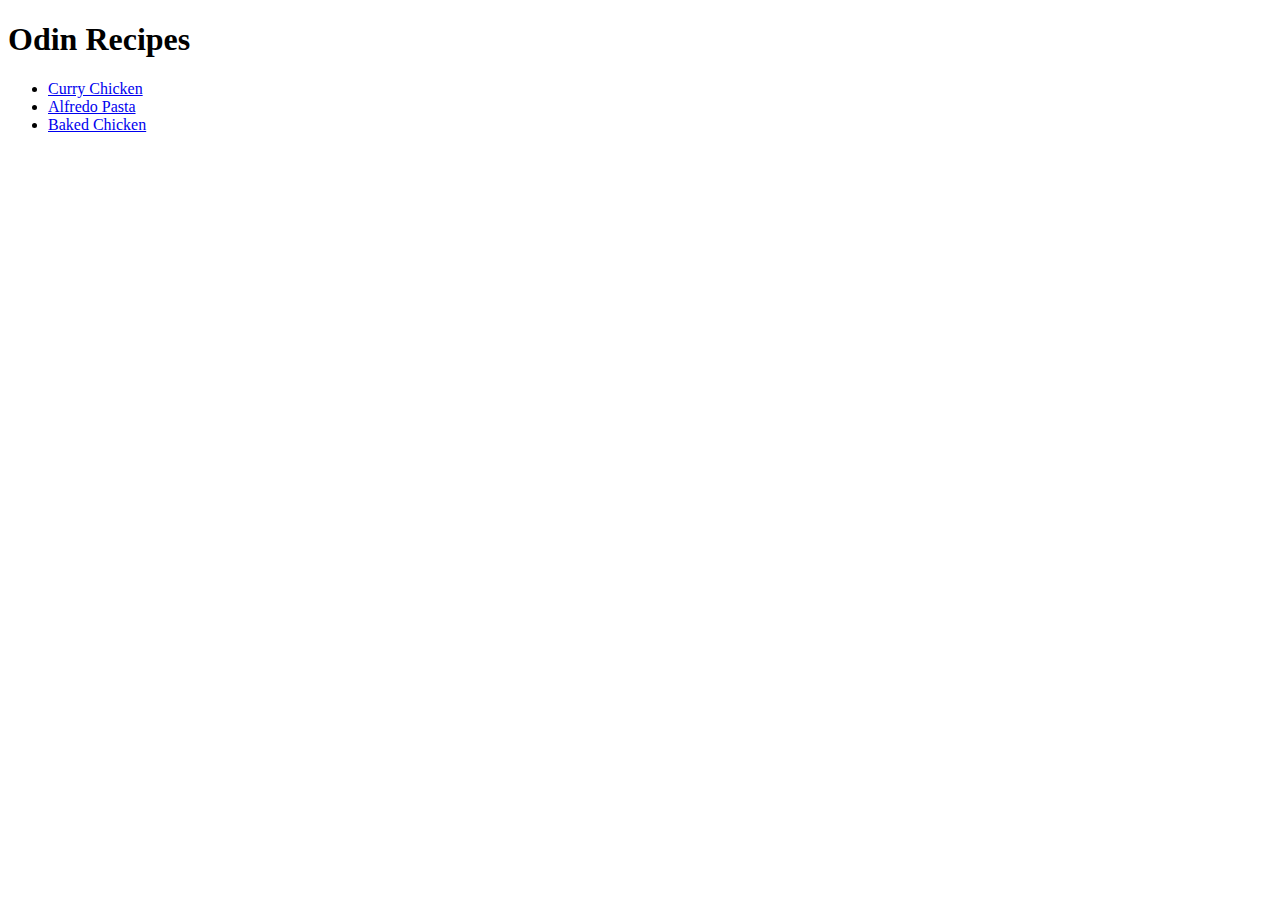
==== index.html @ 08ebcd08 "initial commit" ====
<!DOCTYPE html>
<html lang="en">
<head>
    <meta charset="UTF-8">
    <meta http-equiv="X-UA-Compatible" content="IE=edge">
    <meta name="viewport" content="width=device-width, initial-scale=1.0">
    <title>Document</title>
</head>
<body>
    
    <h1>Odin Recipes</h1>
    <ul>
        <li><a href="recipes/curry-chicken.html">Curry Chicken</a></li>
        <li><a href="recipes/alfredo.html">Alfredo Pasta</a></li>
        <li><a href="recipes/baked-chicken.html">Baked Chicken</a></li>
    </ul>
    

</body>
</html>
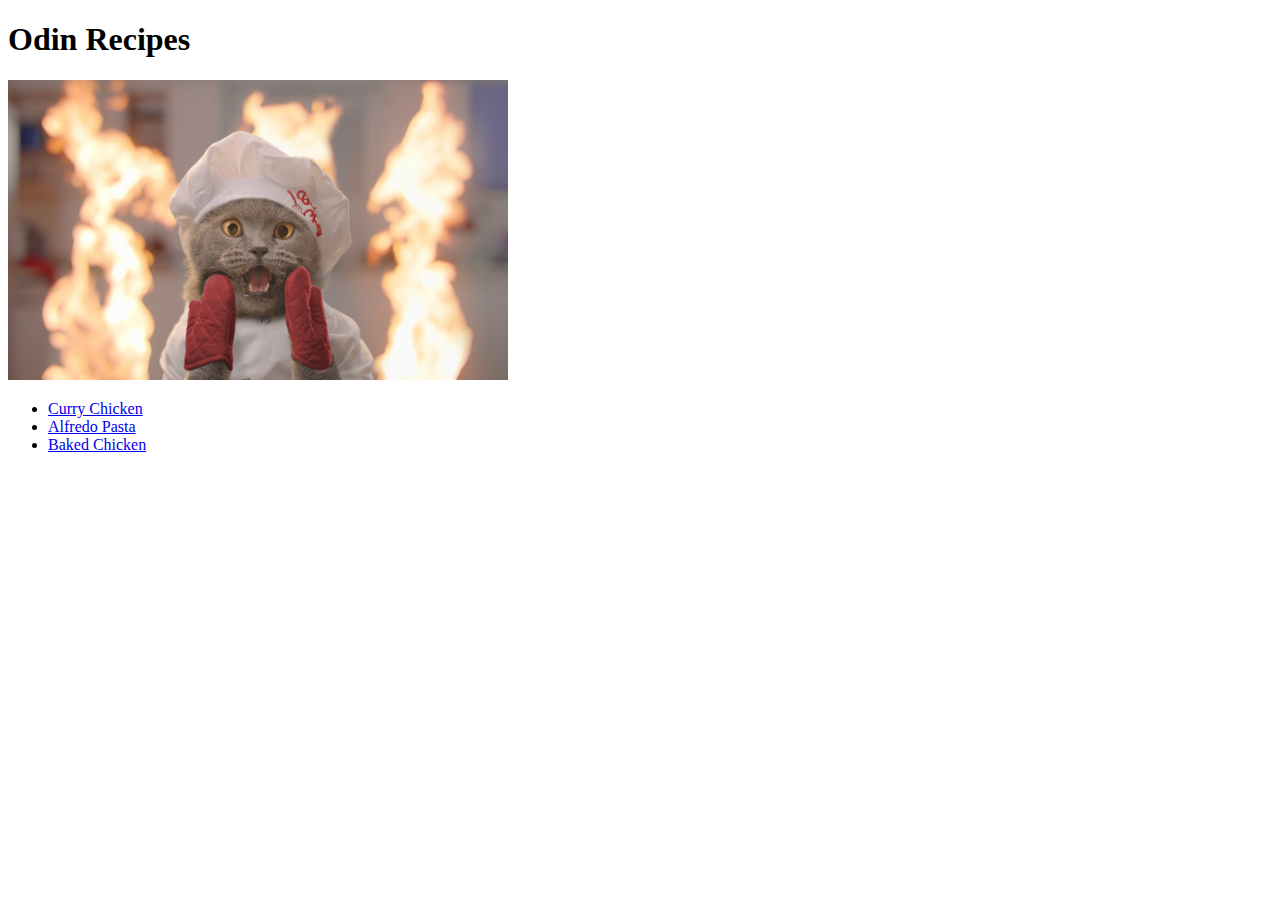
==== commit 86b68eb7: "add photo to main index" ====
--- a/index.html
+++ b/index.html
@@ -9,6 +9,7 @@
 <body>
     
     <h1>Odin Recipes</h1>
+    <img src="images/cat-cooking.jpg" alt="a cat cooking in chaos" height="300" width="500">
     <ul>
         <li><a href="recipes/curry-chicken.html">Curry Chicken</a></li>
         <li><a href="recipes/alfredo.html">Alfredo Pasta</a></li>
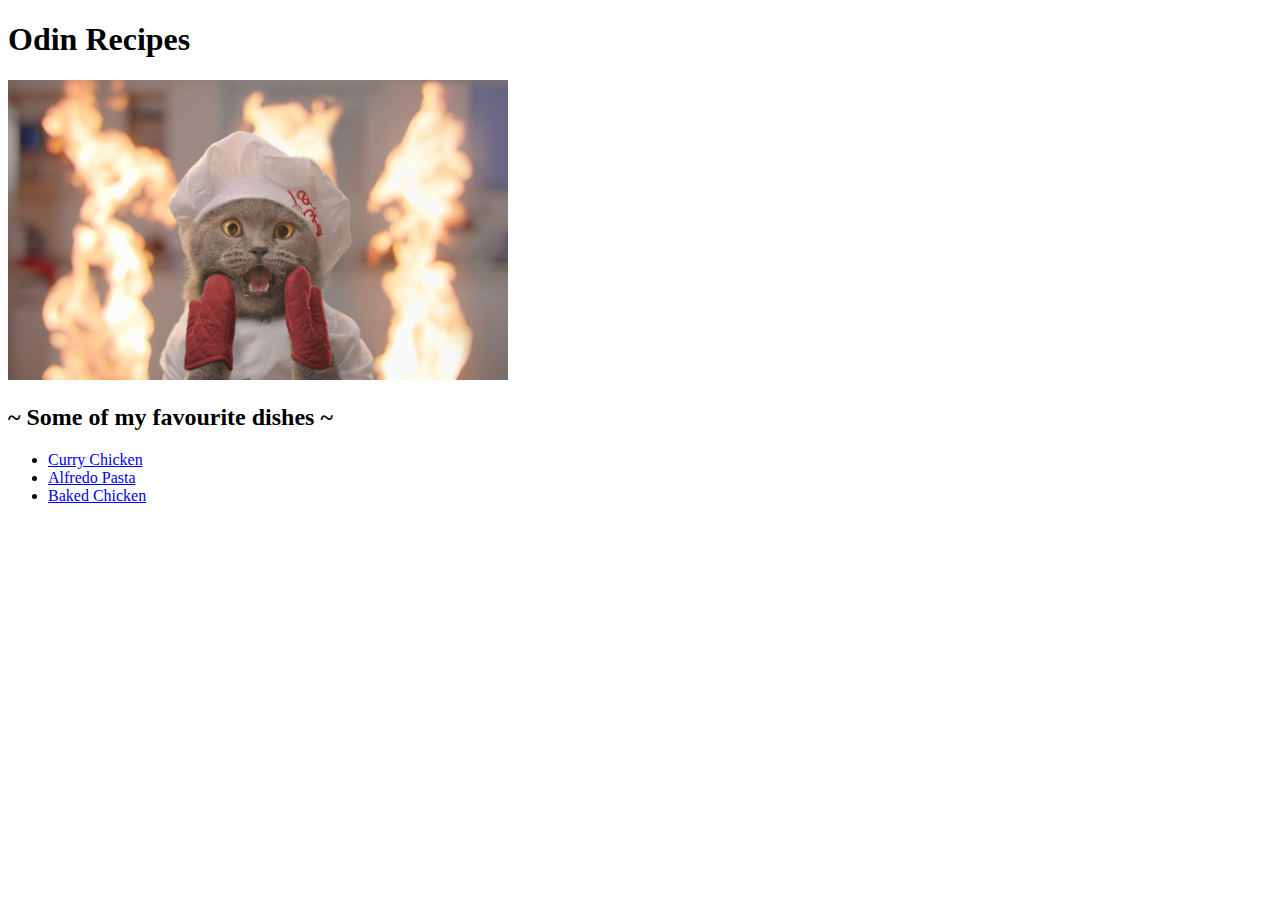
==== commit d86e4464: "add text to main index" ====
--- a/index.html
+++ b/index.html
@@ -10,6 +10,7 @@
     
     <h1>Odin Recipes</h1>
     <img src="images/cat-cooking.jpg" alt="a cat cooking in chaos" height="300" width="500">
+    <h2>~ Some of my favourite dishes ~</h2>
     <ul>
         <li><a href="recipes/curry-chicken.html">Curry Chicken</a></li>
         <li><a href="recipes/alfredo.html">Alfredo Pasta</a></li>
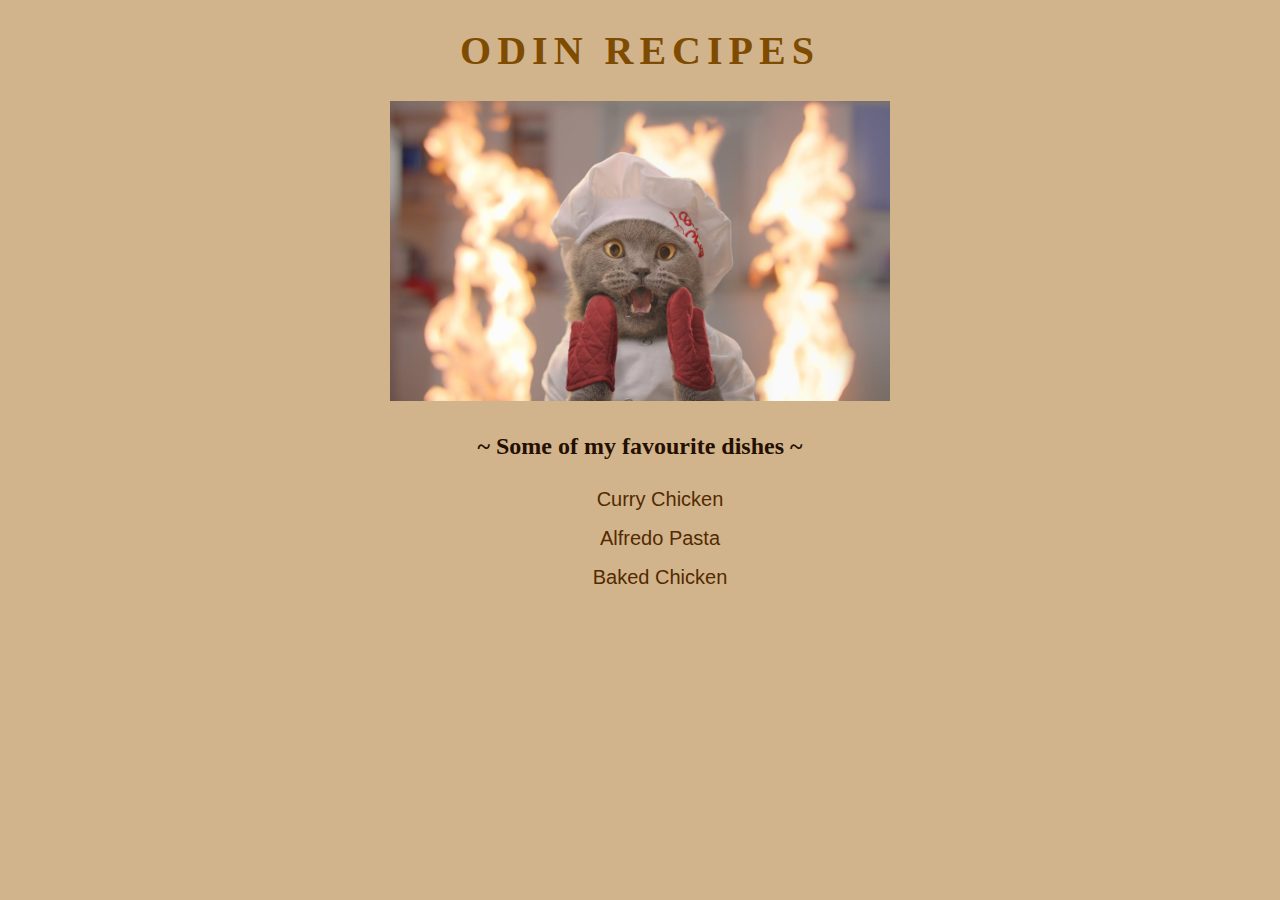
==== commit 6f6cbd43: "style the main page" ====
--- a/index.html
+++ b/index.html
@@ -4,17 +4,18 @@
     <meta charset="UTF-8">
     <meta http-equiv="X-UA-Compatible" content="IE=edge">
     <meta name="viewport" content="width=device-width, initial-scale=1.0">
-    <title>Document</title>
+    <link rel="stylesheet" href="style.css">
+    <title>Odin Recipes</title>
 </head>
 <body>
     
-    <h1>Odin Recipes</h1>
+    <h1 class="main-heading">Odin Recipes</h1>
     <img src="images/cat-cooking.jpg" alt="a cat cooking in chaos" height="300" width="500">
-    <h2>~ Some of my favourite dishes ~</h2>
-    <ul>
-        <li><a href="recipes/curry-chicken.html">Curry Chicken</a></li>
-        <li><a href="recipes/alfredo.html">Alfredo Pasta</a></li>
-        <li><a href="recipes/baked-chicken.html">Baked Chicken</a></li>
+    <h2 class="secondary-heading">~ Some of my favourite dishes ~</h2>
+    <ul class="recipes">
+        <li class="recipe-name"><a href="recipes/curry-chicken.html" class="recipe">Curry Chicken</a></li>
+        <li class="recipe-name"><a href="recipes/alfredo.html" class="recipe">Alfredo Pasta</a></li>
+        <li class="recipe-name"><a href="recipes/baked-chicken.html" class="recipe">Baked Chicken</a></li>
     </ul>
     
 
--- a/style.css
+++ b/style.css
@@ -0,0 +1,45 @@
+body {
+    background-color: tan;
+}
+
+.main-heading {
+    text-transform: uppercase;
+    text-align: center;
+    font-family: 'Brush Script MT', cursive;
+    font-size: 40px;
+    letter-spacing: 6px;
+    color: rgb(126, 75, 0);
+}
+
+img {
+    display: block;
+    margin-left: auto;
+    margin-right: auto;
+    width: 500px;
+}
+
+.secondary-heading {
+    margin-top: 2rem;
+    color: rgb(36, 15, 0);
+}
+
+.secondary-heading, .recipes{
+    text-align: center;
+}
+
+.recipe-name {
+    padding: 0.5rem;
+    list-style-type: none;
+}
+
+.recipe {
+    text-decoration: none;
+    font-size: 20px;
+    font-family: Verdana, Geneva, Tahoma, sans-serif;
+    color: rgb(83, 42, 1);
+}
+
+.recipe:hover {
+    color: white;
+    text-transform: uppercase;
+}